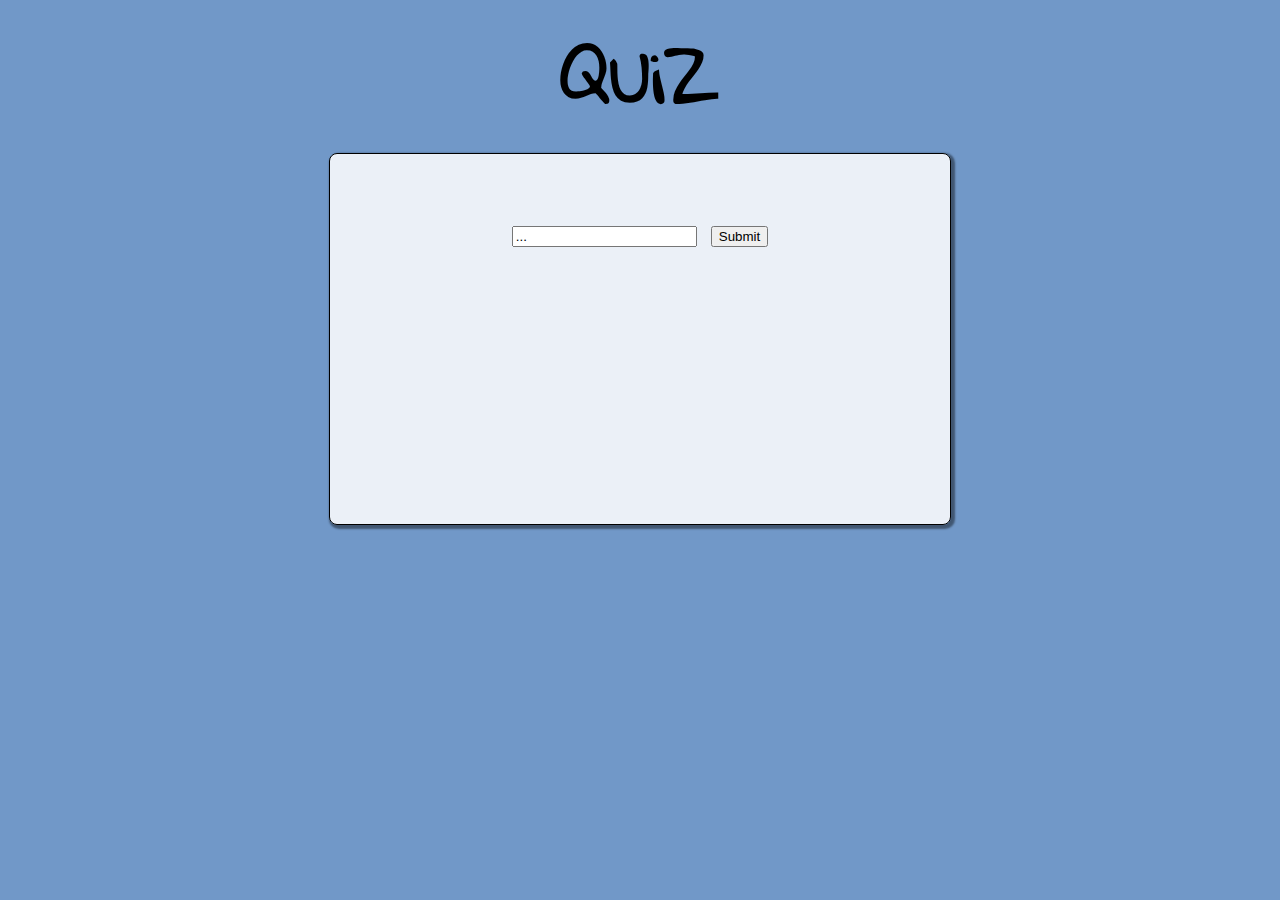
==== examination/client/debug/index.html @ eaa921d7 "Having trouble with template so using div again." ====
<!doctype html>

<html>

<head>

    <title>Quiz</title>
    <link rel="stylesheet" type="text/css" href="stylesheet/style.css" />
    <link href="https://fonts.googleapis.com/css?family=Gloria+Hallelujah" rel="stylesheet">
    <meta charset="utf-8" />

</head>

<body>

<header>
    <h1>QUiZ</h1>
</header>

<div id="answerbox">

    <template id="name">

        <p>Please write your name here!</p>

        <form>

            <input type="text" id="text" value="Name">

            <input type="button" id="submit" value="Let's Play!">
        </form>

    </template>

    <template id="questions">

        <p id="qst"></p>

        <form>

            <input type="text" id="answer" value="...">

            <input type="submit" id="submitanswer" value="Submit">

        </form>
    </template>

    <template id="questionlist">

        <p id="qst"></p>


    </template>

    <template id="gameover">

        <p>Game Over!</p>

        <button type="button" id="playagain">Play again!</button>

    </template>

    <template id="highscore">

        <p>HighScore</p>

    </template>

</div>

<script src="javascript/build.js" defer></script>
</body>

</html>
---- examination/client/debug/stylesheet/style.css ----
body {
    background: rgba(10, 78, 161, 0.58);

}

#answerbox {
    margin:auto;
    background: rgba(255, 255, 255, 0.86);
    max-width:600px;
    height:350px;
    padding:10px;
    border:1px solid #000000;
    border-radius: 8px;
    box-shadow: 2px 2px 2px 2px rgba(0, 0, 0, 0.43);
    text-align: center;
    font-family: 'Gloria Hallelujah', cursive;
    font-size: 200%;
    margin-top: 20px;

}

header {

    text-align: center;
    font-family: 'Gloria Hallelujah', cursive;
    font-size: 200%;
    margin:-30px;

}

#questions {
    text-align: center;
    font-family: 'Gloria Hallelujah', cursive;
    font-size: 200%;
    margin-top: 20px;
}

#answers {
    margin-bottom: 20px;
}
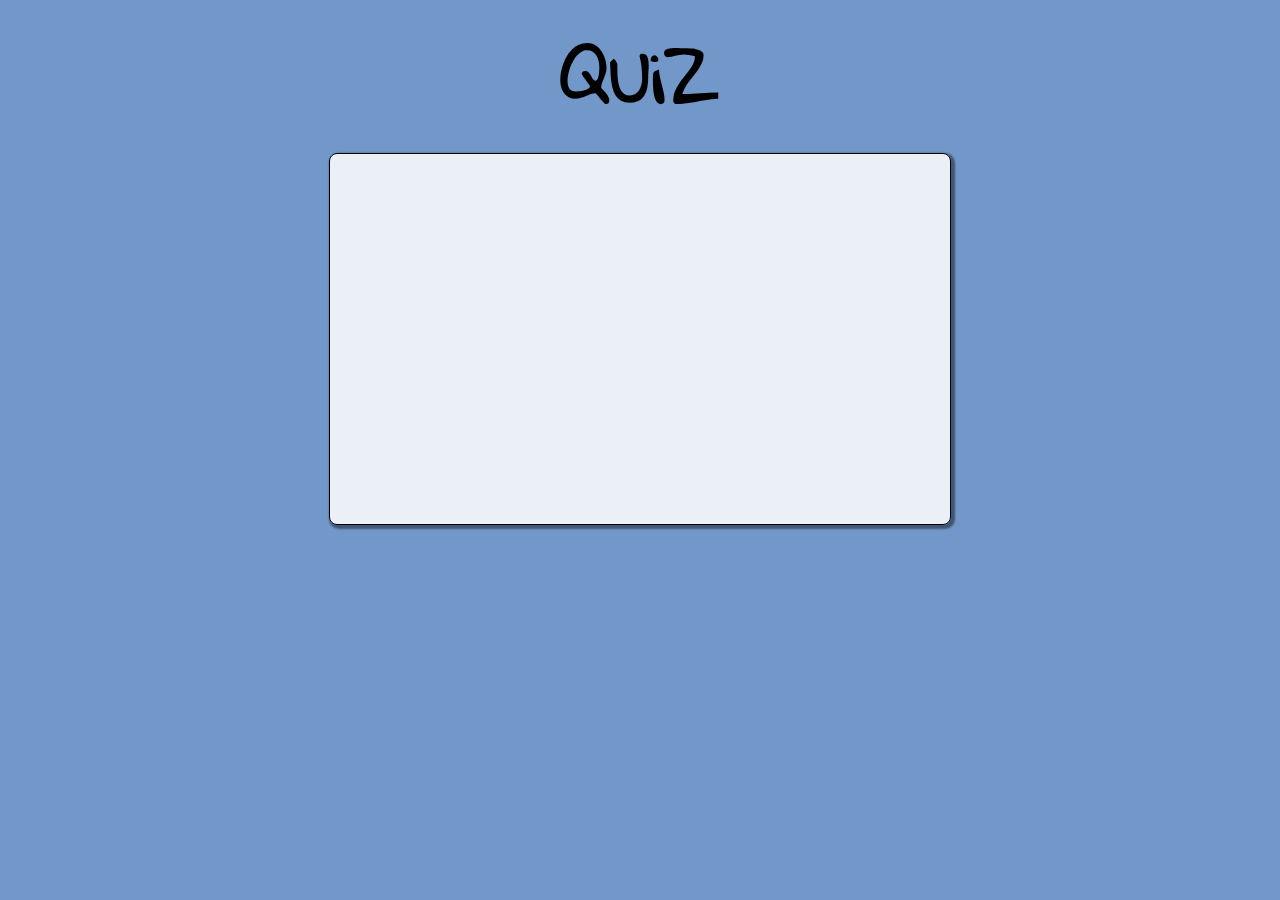
==== commit a06393c3: "Added more to gameover, questions and name functions." ====
--- a/examination/client/debug/index.html
+++ b/examination/client/debug/index.html
@@ -19,7 +19,9 @@
 
 <div id="answerbox">
 
-    <template id="name">
+    <template>
+
+    <div class="name">
 
         <p>Please write your name here!</p>
 
@@ -30,39 +32,41 @@
             <input type="button" id="submit" value="Let's Play!">
         </form>
 
-    </template>
+    </div>
 
-    <template id="questions">
+    <div class="questions">
 
-        <p id="qst"></p>
+        <p class="qst"></p>
 
         <form>
 
-            <input type="text" id="answer" value="...">
+            <input type="text" id="answer" value="">
 
             <input type="submit" id="submitanswer" value="Submit">
 
         </form>
-    </template>
+    </div>
 
-    <template id="questionlist">
+    <div class="questionlist">
 
-        <p id="qst"></p>
+        <p class="qst"></p>
 
 
-    </template>
+    </div>
 
-    <template id="gameover">
+    <div class="gameover">
 
         <p>Game Over!</p>
 
         <button type="button" id="playagain">Play again!</button>
 
-    </template>
+    </div>
 
-    <template id="highscore">
+    <div class="highscore">
 
         <p>HighScore</p>
+
+    </div>
 
     </template>
 
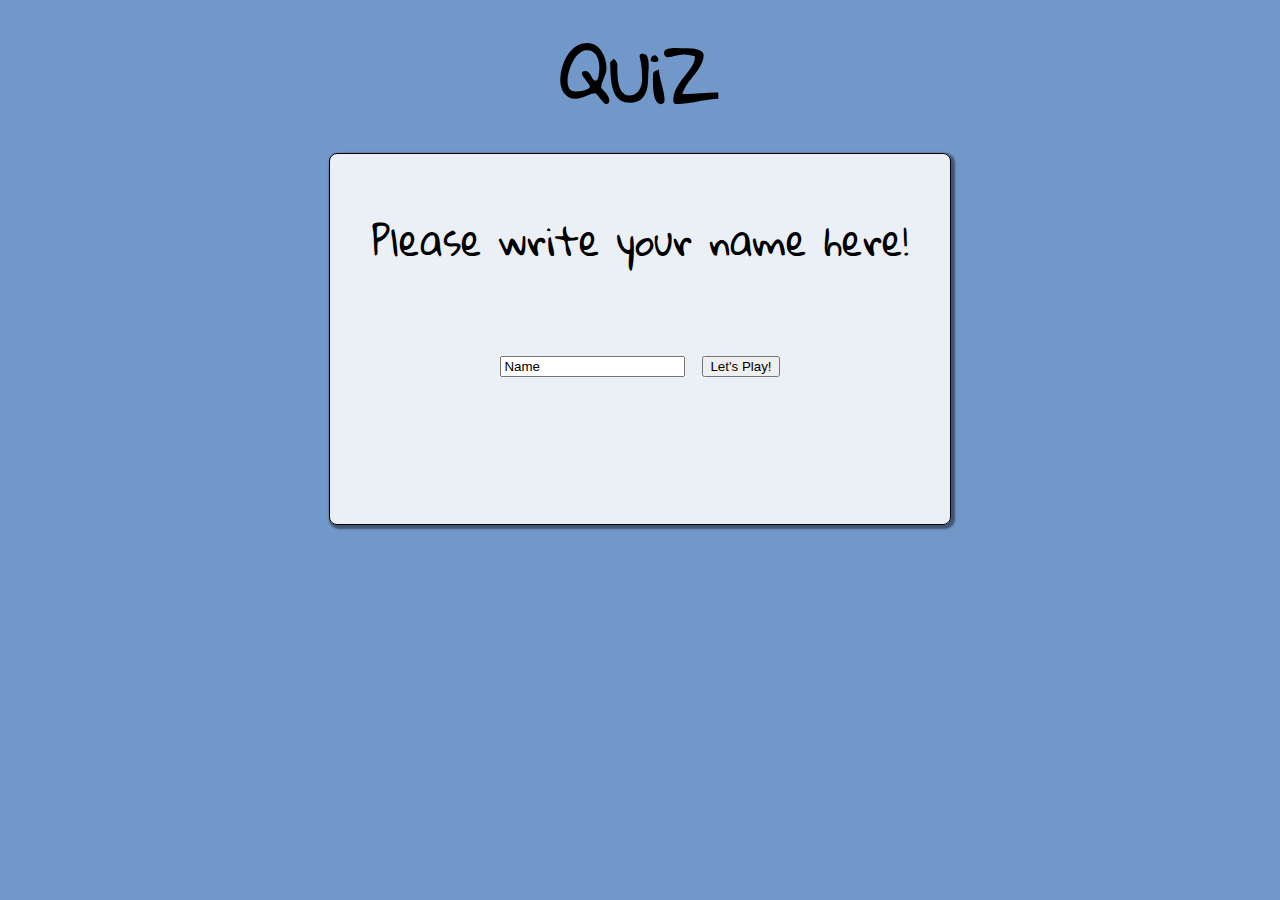
==== commit 9d1d28f1: "Almost done with ajax and added some css." ====
--- a/examination/client/debug/index.html
+++ b/examination/client/debug/index.html
@@ -51,6 +51,10 @@
 
         <p class="qst"></p>
 
+        <form class="answerlist">
+
+        </form>
+
 
     </div>
 
--- a/examination/client/debug/stylesheet/style.css
+++ b/examination/client/debug/stylesheet/style.css
@@ -14,8 +14,10 @@
     box-shadow: 2px 2px 2px 2px rgba(0, 0, 0, 0.43);
     text-align: center;
     font-family: 'Gloria Hallelujah', cursive;
-    font-size: 200%;
-    margin-top: 20px;
+    font-size: 300%;
+
+
+
 
 }
 
@@ -35,6 +37,34 @@
     margin-top: 20px;
 }
 
-#answers {
-    margin-bottom: 20px;
+
+
+.answerlist ul {
+    list-style-type: none;
+    margin-top: 70px;
+    margin-right: 30px;
+    font-size: 30px;
+
 }
+
+.answerlist li {
+    display: inline;
+    margin: 20px;
+
+}
+
+.answerlist a {
+    font-style: normal;
+    border-radius: 100px;
+    box-shadow: 2px 2px 2px 2px rgba(0, 0, 0, 0.43);
+    padding: 0 17px 0 17px;
+}
+
+
+a:active {
+    box-shadow: none;
+}
+
+.name {
+    font-size: 80%;
+}
